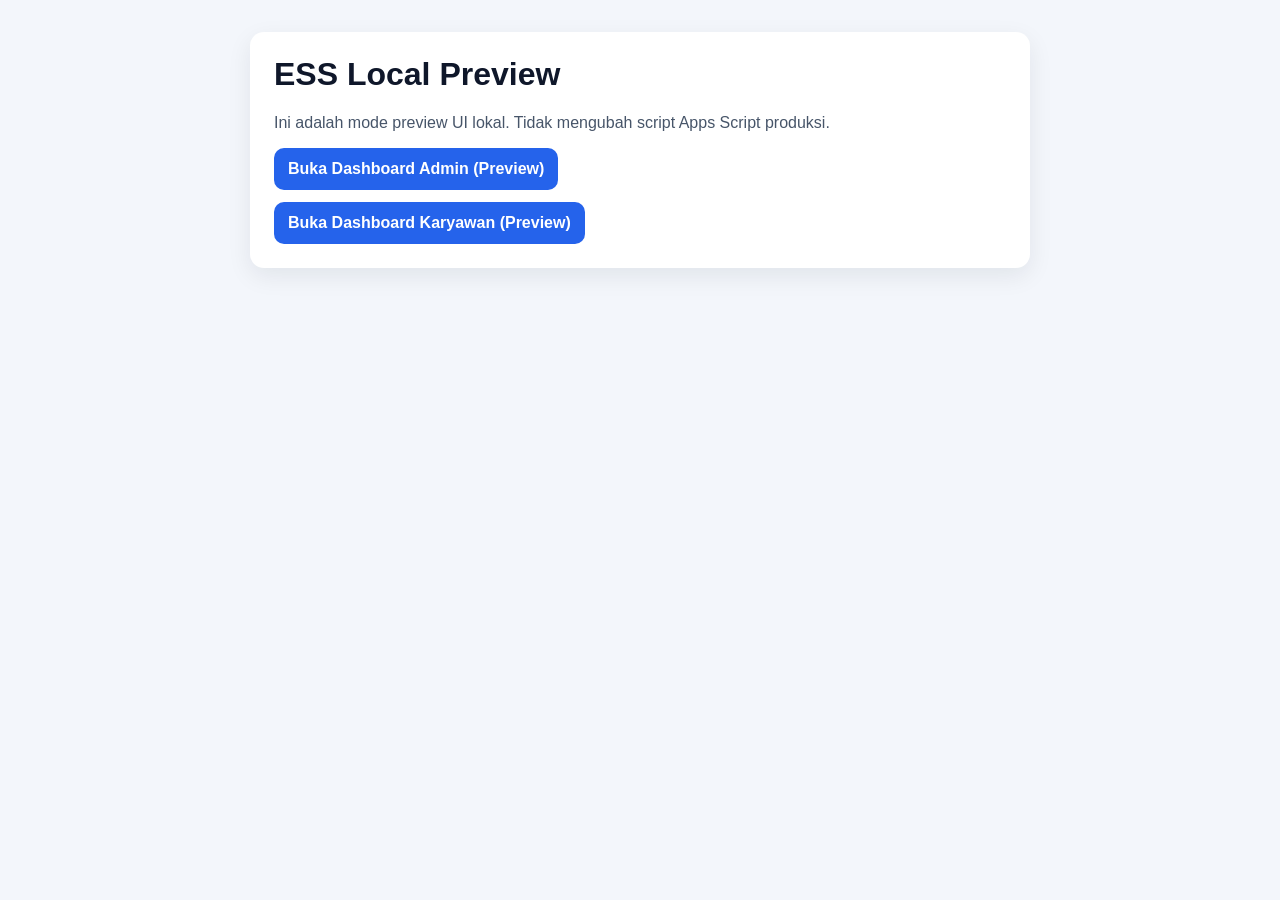
==== local-dev/index.html @ 5a59ed07 "Initialize ESS Trend project" ====
<!DOCTYPE html>
<html>
  <head>
    <meta charset="utf-8">
    <meta name="viewport" content="width=device-width, initial-scale=1">
    <title>ESS Local Preview</title>
    <style>
      body { font-family: Arial, sans-serif; background: #f3f6fb; margin: 0; padding: 32px; color: #0f172a; }
      .wrap { max-width: 780px; margin: 0 auto; }
      .card { background: #fff; border-radius: 14px; padding: 24px; box-shadow: 0 8px 24px rgba(15,23,42,.08); }
      h1 { margin-top: 0; }
      .links { display: grid; gap: 12px; margin-top: 16px; }
      a { display: block; text-decoration: none; padding: 12px 14px; border-radius: 10px; background: #2563eb; color: #fff; font-weight: 700; width: fit-content; }
      p { color: #475569; }
    </style>
  </head>
  <body>
    <div class="wrap">
      <div class="card">
        <h1>ESS Local Preview</h1>
        <p>Ini adalah mode preview UI lokal. Tidak mengubah script Apps Script produksi.</p>
        <div class="links">
          <a href="./admin.preview.html">Buka Dashboard Admin (Preview)</a>
          <a href="./employee.preview.html">Buka Dashboard Karyawan (Preview)</a>
        </div>
      </div>
    </div>
  </body>
</html>
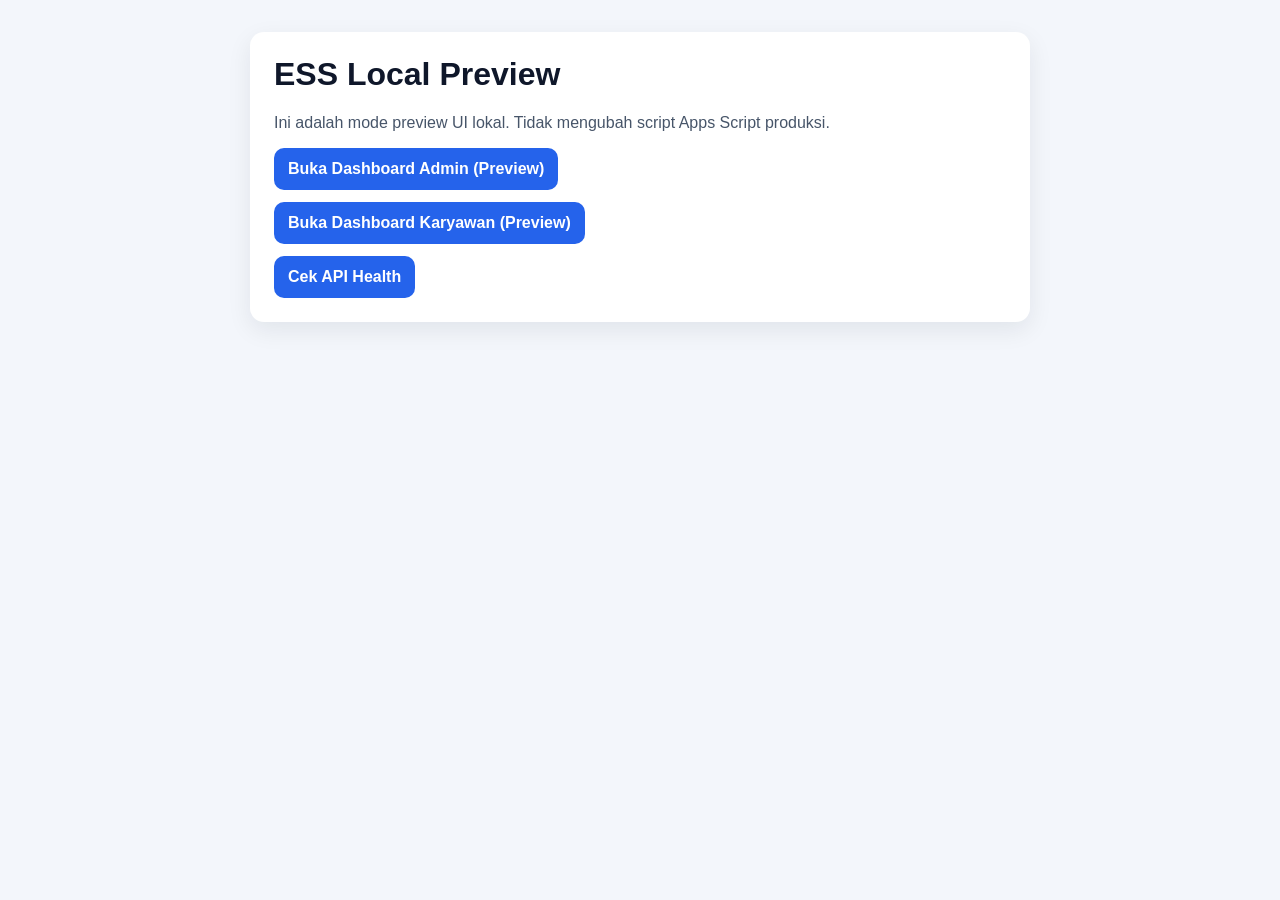
==== commit e6183c2a: "Add Vercel API scaffold and Supabase schema starter" ====
--- a/local-dev/index.html
+++ b/local-dev/index.html
@@ -22,6 +22,7 @@
         <div class="links">
           <a href="./admin.preview.html">Buka Dashboard Admin (Preview)</a>
           <a href="./employee.preview.html">Buka Dashboard Karyawan (Preview)</a>
+          <a href="./api/health">Cek API Health</a>
         </div>
       </div>
     </div>
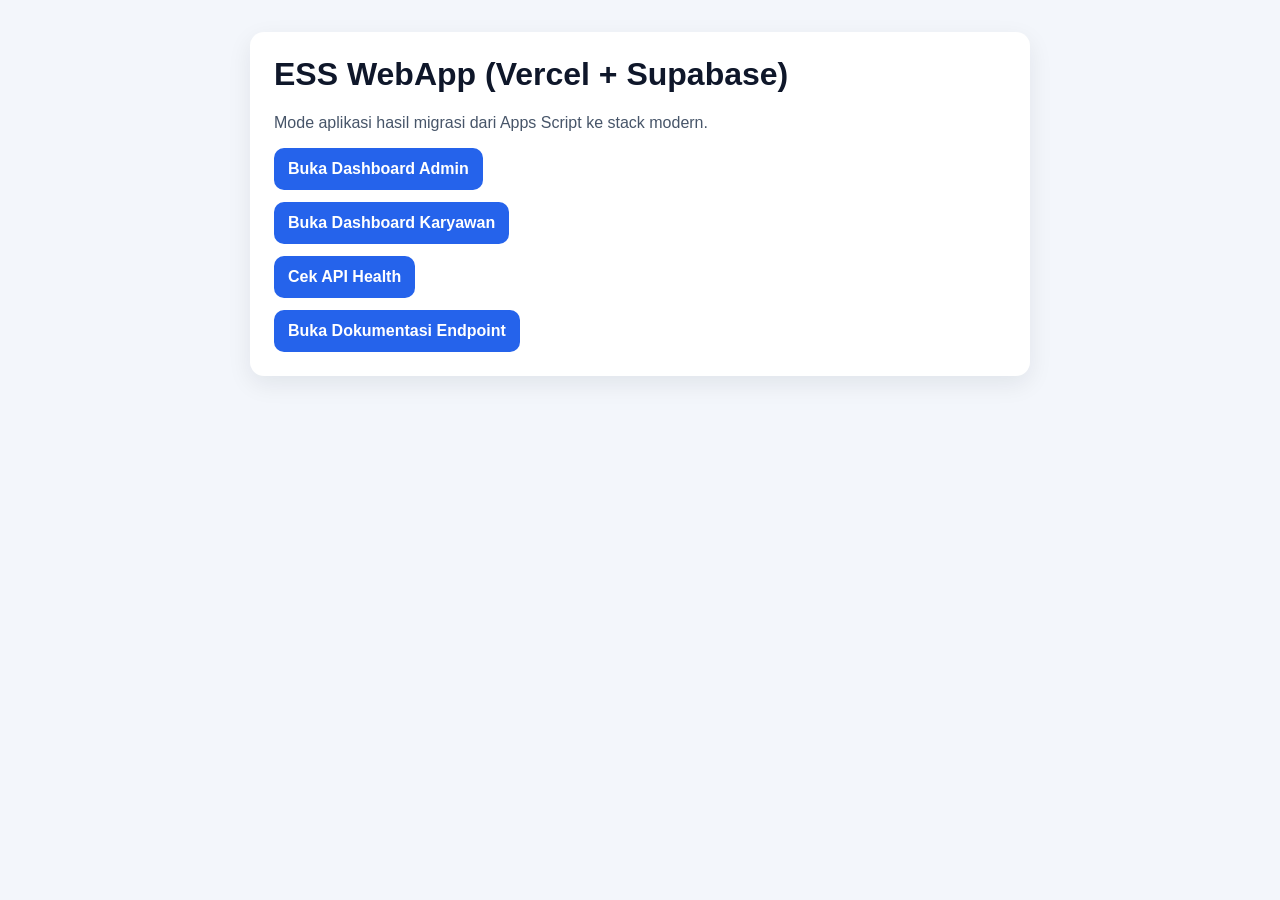
==== commit 25b4b738: "Build full employee/admin web dashboards on migrated API" ====
--- a/local-dev/index.html
+++ b/local-dev/index.html
@@ -17,12 +17,13 @@
   <body>
     <div class="wrap">
       <div class="card">
-        <h1>ESS Local Preview</h1>
-        <p>Ini adalah mode preview UI lokal. Tidak mengubah script Apps Script produksi.</p>
+        <h1>ESS WebApp (Vercel + Supabase)</h1>
+        <p>Mode aplikasi hasil migrasi dari Apps Script ke stack modern.</p>
         <div class="links">
-          <a href="./admin.preview.html">Buka Dashboard Admin (Preview)</a>
-          <a href="./employee.preview.html">Buka Dashboard Karyawan (Preview)</a>
+          <a href="./admin.preview.html">Buka Dashboard Admin</a>
+          <a href="./employee.preview.html">Buka Dashboard Karyawan</a>
           <a href="./api/health">Cek API Health</a>
+          <a href="./MIGRATION_API.md">Buka Dokumentasi Endpoint</a>
         </div>
       </div>
     </div>
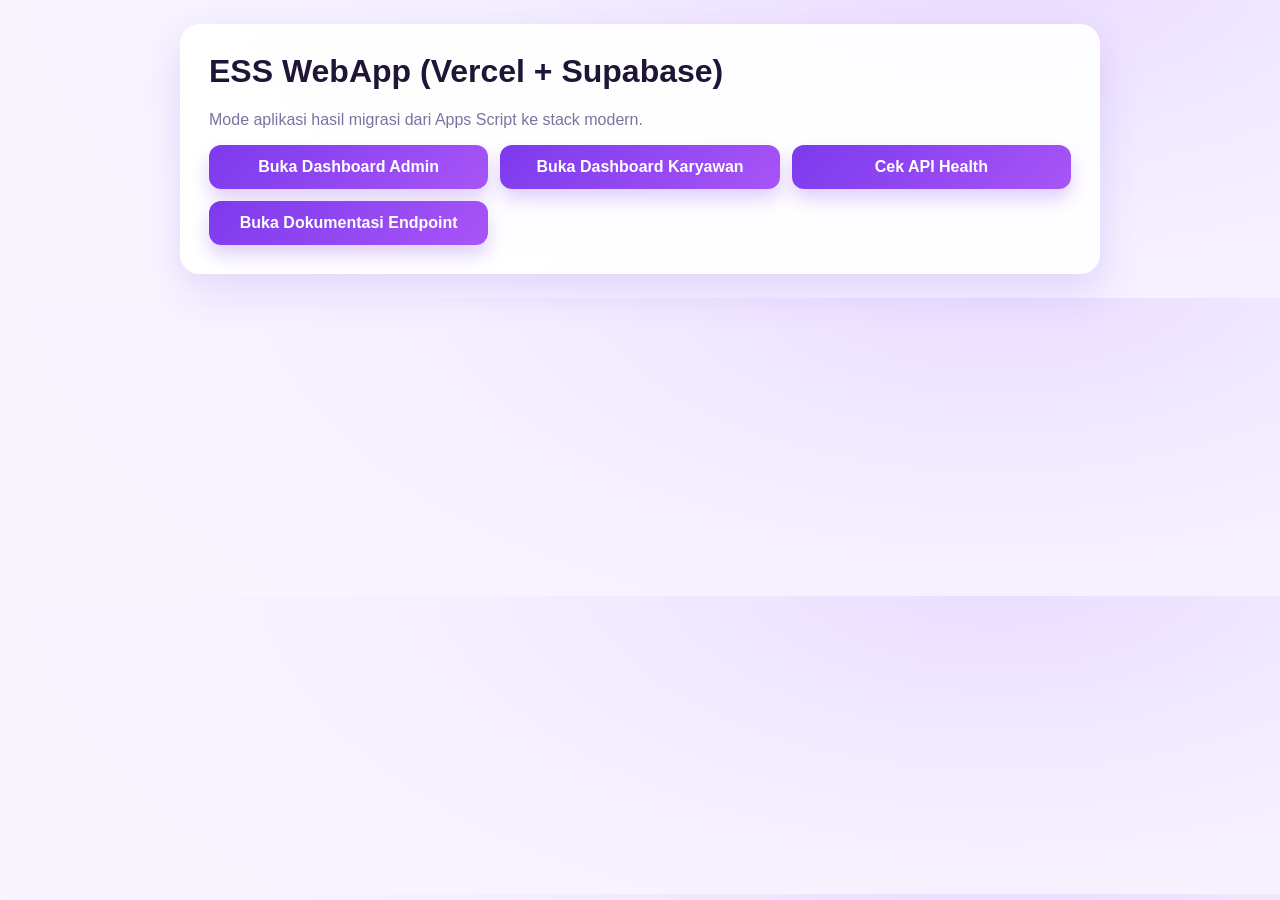
==== commit 8f39eae6: "feat: lanjutkan modernisasi dashboard dan KPI admin" ====
--- a/local-dev/index.html
+++ b/local-dev/index.html
@@ -5,13 +5,14 @@
     <meta name="viewport" content="width=device-width, initial-scale=1">
     <title>ESS Local Preview</title>
     <style>
-      body { font-family: Arial, sans-serif; background: #f3f6fb; margin: 0; padding: 32px; color: #0f172a; }
-      .wrap { max-width: 780px; margin: 0 auto; }
-      .card { background: #fff; border-radius: 14px; padding: 24px; box-shadow: 0 8px 24px rgba(15,23,42,.08); }
+      body { font-family: Inter, Segoe UI, Arial, sans-serif; background: radial-gradient(1000px 500px at 78% -12%, #eadcff 0%, #f4f0ff 54%, #f9f5ff 100%); margin: 0; padding: 24px; color: #1f1637; }
+      .wrap { max-width: 920px; margin: 0 auto; }
+      .card { background: rgba(255,255,255,.93); border: 1px solid rgba(255,255,255,.66); backdrop-filter: blur(8px); border-radius: 20px; padding: 28px; box-shadow: 0 16px 40px rgba(124,58,237,.16); }
       h1 { margin-top: 0; }
-      .links { display: grid; gap: 12px; margin-top: 16px; }
-      a { display: block; text-decoration: none; padding: 12px 14px; border-radius: 10px; background: #2563eb; color: #fff; font-weight: 700; width: fit-content; }
-      p { color: #475569; }
+      .links { display: grid; grid-template-columns: repeat(auto-fit,minmax(220px,1fr)); gap: 12px; margin-top: 16px; }
+      a { display: block; text-decoration: none; padding: 13px 14px; border-radius: 12px; background: linear-gradient(135deg,#7c3aed 0%,#a855f7 100%); color: #fff; font-weight: 700; text-align:center; box-shadow: 0 10px 18px rgba(124,58,237,.24); }
+      a:hover { transform: translateY(-1px); }
+      p { color: #7b72a1; }
     </style>
   </head>
   <body>
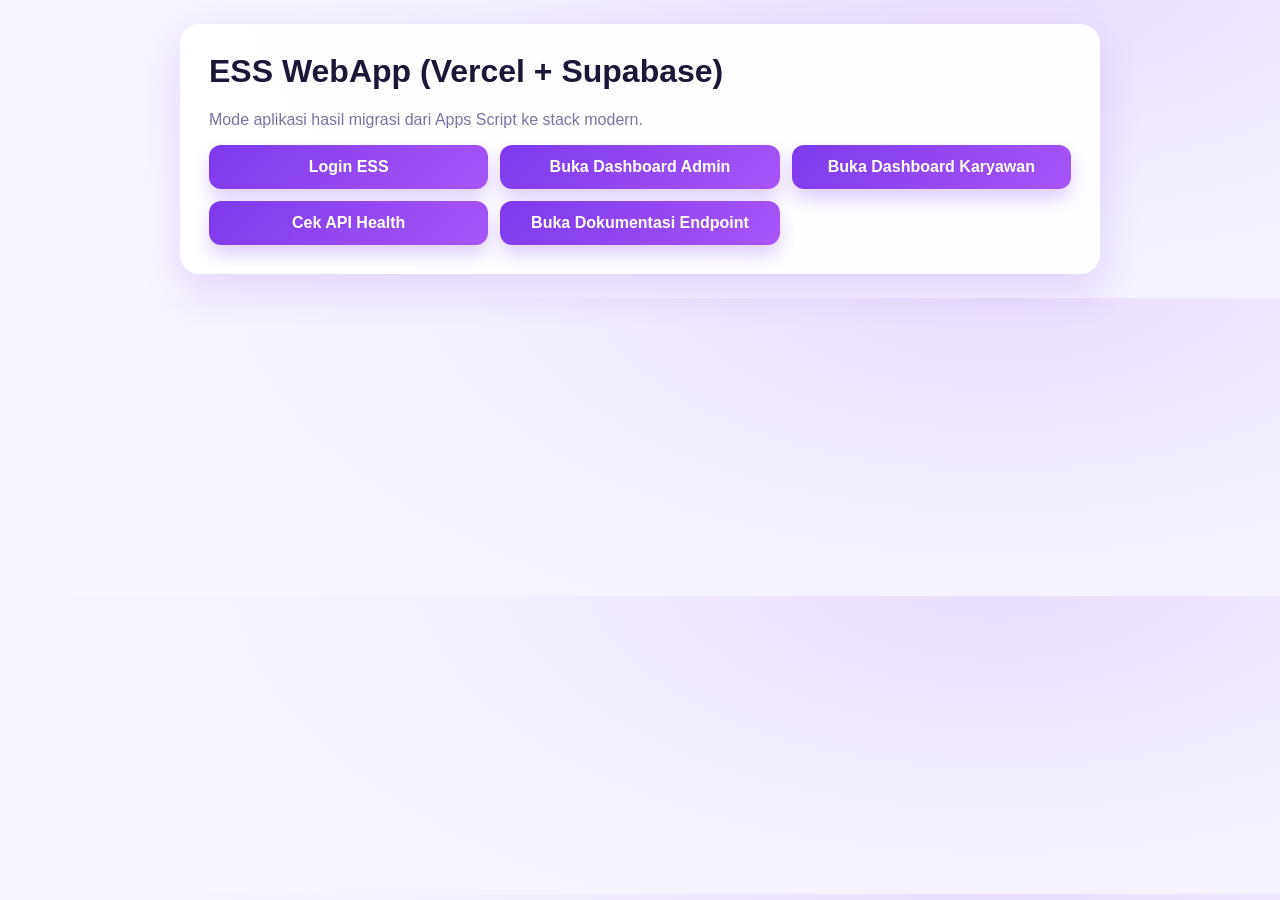
==== commit 34ffe562: "feat: login session first-setup profile photo dan role dashboard" ====
--- a/local-dev/index.html
+++ b/local-dev/index.html
@@ -21,6 +21,7 @@
         <h1>ESS WebApp (Vercel + Supabase)</h1>
         <p>Mode aplikasi hasil migrasi dari Apps Script ke stack modern.</p>
         <div class="links">
+          <a href="./login.html">Login ESS</a>
           <a href="./admin.preview.html">Buka Dashboard Admin</a>
           <a href="./employee.preview.html">Buka Dashboard Karyawan</a>
           <a href="./api/health">Cek API Health</a>
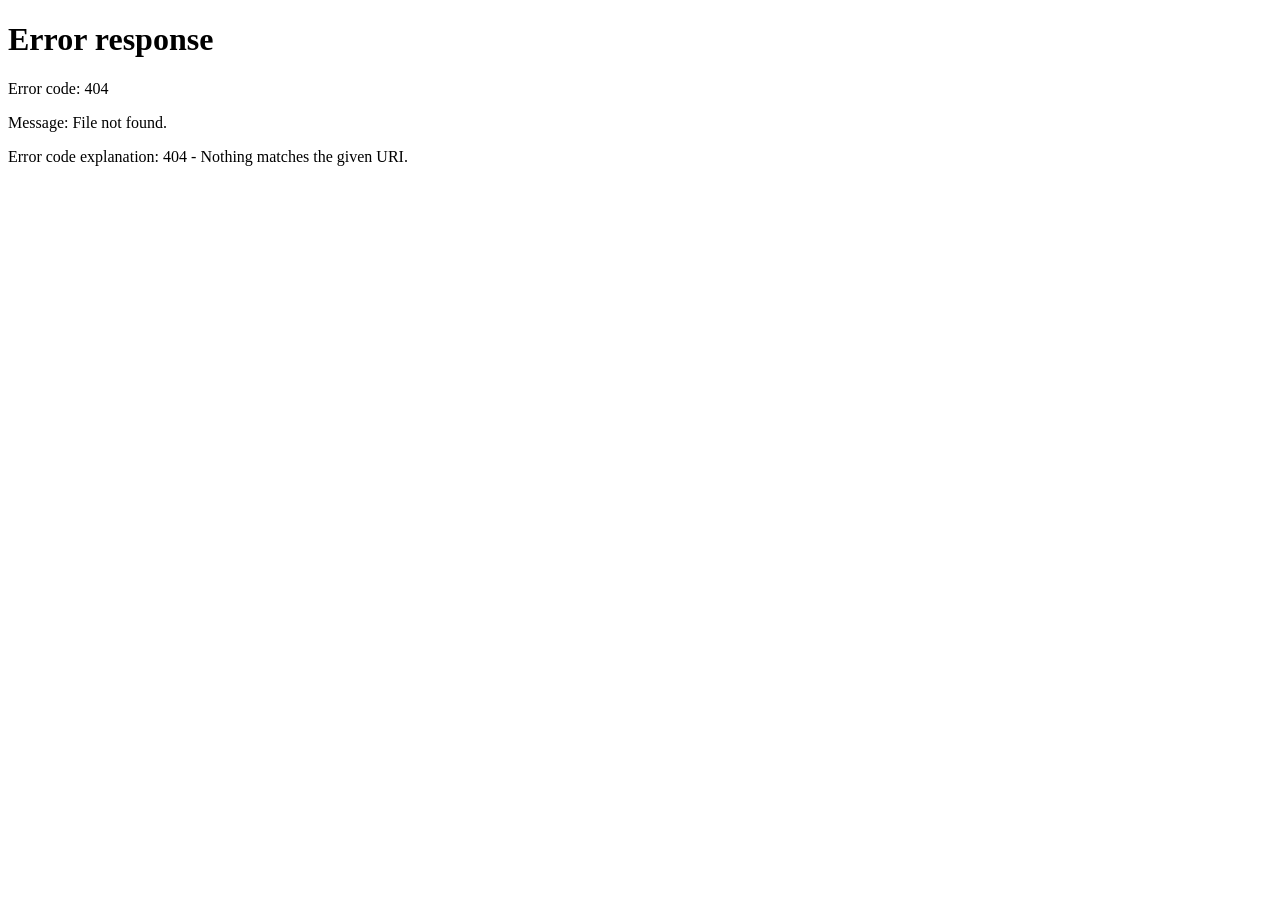
==== commit cbb86b99: "ui: refresh login view dan nonaktifkan main view" ====
--- a/local-dev/index.html
+++ b/local-dev/index.html
@@ -1,33 +1,11 @@
 <!DOCTYPE html>
-<html>
+<html lang="id">
   <head>
     <meta charset="utf-8">
     <meta name="viewport" content="width=device-width, initial-scale=1">
-    <title>ESS Local Preview</title>
-    <style>
-      body { font-family: Inter, Segoe UI, Arial, sans-serif; background: radial-gradient(1000px 500px at 78% -12%, #eadcff 0%, #f4f0ff 54%, #f9f5ff 100%); margin: 0; padding: 24px; color: #1f1637; }
-      .wrap { max-width: 920px; margin: 0 auto; }
-      .card { background: rgba(255,255,255,.93); border: 1px solid rgba(255,255,255,.66); backdrop-filter: blur(8px); border-radius: 20px; padding: 28px; box-shadow: 0 16px 40px rgba(124,58,237,.16); }
-      h1 { margin-top: 0; }
-      .links { display: grid; grid-template-columns: repeat(auto-fit,minmax(220px,1fr)); gap: 12px; margin-top: 16px; }
-      a { display: block; text-decoration: none; padding: 13px 14px; border-radius: 12px; background: linear-gradient(135deg,#7c3aed 0%,#a855f7 100%); color: #fff; font-weight: 700; text-align:center; box-shadow: 0 10px 18px rgba(124,58,237,.24); }
-      a:hover { transform: translateY(-1px); }
-      p { color: #7b72a1; }
-    </style>
+    <meta http-equiv="refresh" content="0; url=/login">
+    <title>Redirecting...</title>
   </head>
   <body>
-    <div class="wrap">
-      <div class="card">
-        <h1>ESS WebApp (Vercel + Supabase)</h1>
-        <p>Mode aplikasi hasil migrasi dari Apps Script ke stack modern.</p>
-        <div class="links">
-          <a href="./login.html">Login ESS</a>
-          <a href="./admin.preview.html">Buka Dashboard Admin</a>
-          <a href="./employee.preview.html">Buka Dashboard Karyawan</a>
-          <a href="./api/health">Cek API Health</a>
-          <a href="./MIGRATION_API.md">Buka Dokumentasi Endpoint</a>
-        </div>
-      </div>
-    </div>
   </body>
 </html>
